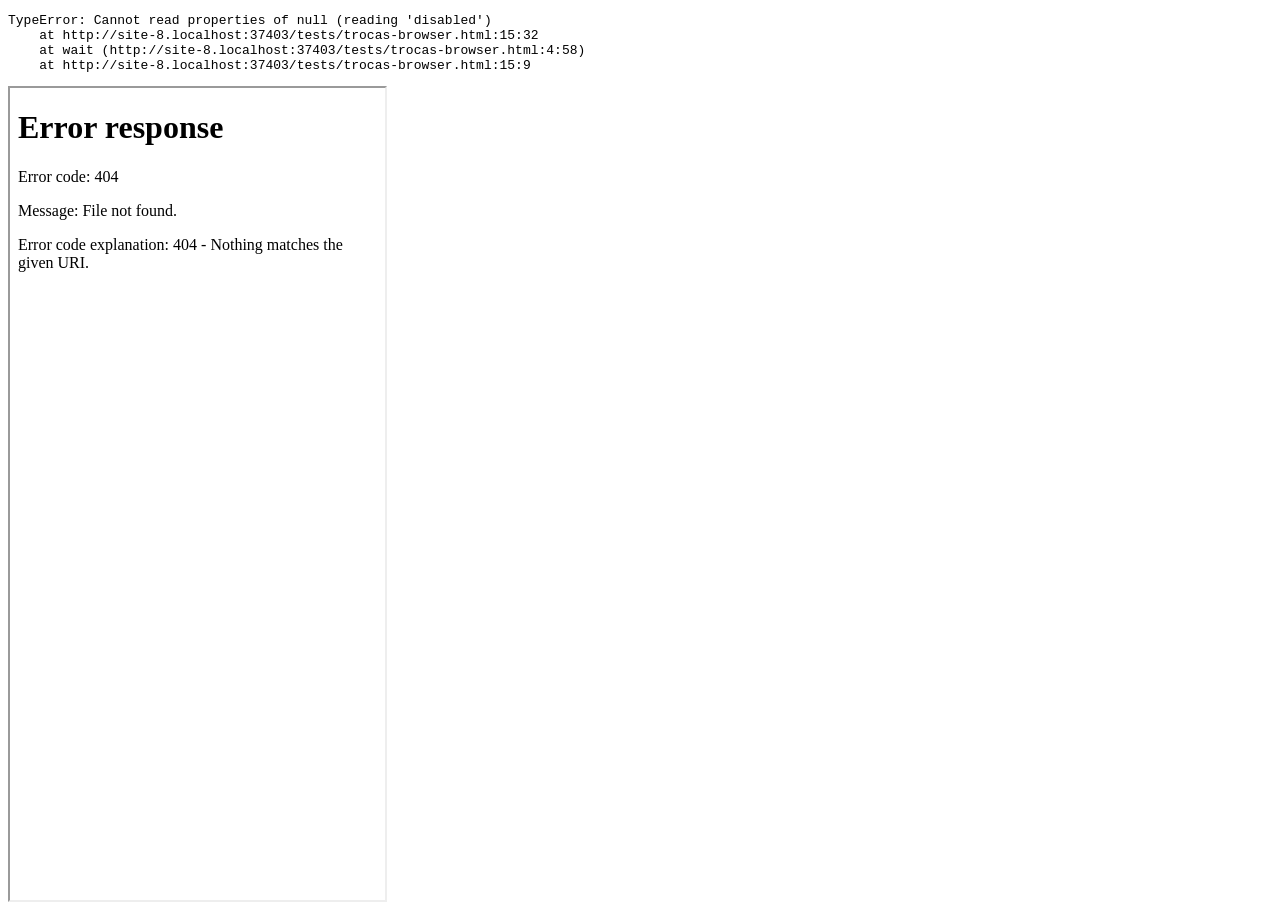
==== tests/trocas-browser.html @ 27b938a6 "Add files via upload" ====
<!doctype html><html><meta charset="utf-8"><title>Trocas CPU integration tests</title><body data-result="RUNNING"><pre id="result">Running</pre><iframe id="app" style="width:375px;height:812px"></iframe>
<script>
const assert = (ok,message) => { if (!ok) throw Error(message); };
const wait = async fn => { for (let i=0;i<500;i++) { if (fn()) return; await new Promise(r=>setTimeout(r,20)); } throw Error('Timeout'); };
const req = request => new Promise((resolve,reject) => { request.onsuccess=()=>resolve(request.result); request.onerror=()=>reject(request.error); });
const seed = [{id:'posto-ti',setor:'TI',movimento:'ENTRADA',cpu:'001',marcas:{cpu:'Lenovo'},monitor1:'M001',monitor2:'M002',data:'2026-10-01T10:00:00Z'},{id:'estoque',setor:'Estoque',movimento:'ENTRADA',cpu:'002',marcas:{cpu:'Positivo'},data:'2026-10-01T11:00:00Z'}];
(async()=>{
  const opening=indexedDB.open('patrimonio_monitor',1); opening.onupgradeneeded=()=>opening.result.createObjectStore('estado');
  const db=await req(opening);
  await new Promise((resolve,reject)=>{const tx=db.transaction('estado','readwrite');tx.objectStore('estado').put({registros:seed,revisao:4},'atual');tx.oncomplete=resolve;tx.onabort=reject});db.close();
  const frame=document.getElementById('app');
  const load=()=>new Promise(resolve=>frame.addEventListener('load',resolve,{once:true}));
  let loaded=load();frame.src='/__test_app';await loaded;
  const w=frame.contentWindow, get=id=>w.document.getElementById(id), run=code=>w.eval(code);
  await wait(()=>!get('salvar').disabled);
  assert(run('banco.version')===2,'Migrates v1 to v2');
  assert(run('JSON.stringify(registros)')===JSON.stringify(seed),'Migration preserves all original records');
  const backups=await req(run("banco.transaction('backups','readonly').objectStore('backups').getAll()"));
  assert(backups.some(b=>JSON.stringify(b.registros)===JSON.stringify(seed)),'Backup before upgrade');
  run("abrirSetorSalvo('TI')");get('trocarCpu').click();assert(!get('trocaCpu').hidden,'Swap screen opens');
  get('cpuAtualTroca').value='001';get('cpuEstoqueTroca').value='002';get('destinoTipoTroca').value='ESTOQUE';get('destinoTipoTroca').dispatchEvent(new w.Event('change'));
  get('formTrocaCpu').requestSubmit();assert(get('confirmarTrocaCpu').open,'Review before commit');
  get('cancelarTrocaCpu').click();assert(run('trocas.length')===0,'Cancel leaves data untouched');
  get('formTrocaCpu').requestSubmit();get('salvarTrocaCpu').click();await wait(()=>run('trocas.length')===1&&!run('gravando'));
  assert(run('JSON.stringify(registros)')===JSON.stringify(seed),'Original CPU and monitors unchanged');
  assert(run('contarResumo(registros).novos')===2,'No extra new purchase');
  assert(run("inventarioCpuAtual().get('002').setor")==='TI','Incoming CPU in selected sector');
  assert(run("inventarioCpuAtual().get('001').setor")==='Estoque','Old CPU moved to stock');
  assert(get('historicoTrocasCpu').children.length===1,'Separate history displayed');
  assert(run("consultarPatrimonio('002',registros).some(r=>r.movimento==='TROCA DE CPU')"),'Lookup includes exchange');
  loaded=load();w.location.reload();await loaded;await wait(()=>!get('salvar').disabled);
  assert(run('trocas.length')===1,'Exchange survives browser page reload');
  run("abrirResumo('TI','inicio');editarRegistro('posto-ti')");get('cpu').value='tamper';
  await run('salvar({preventDefault(){}})');assert(run("registros[0].cpu")==='001','Cannot overwrite original CPU after exchange');
  run("abrirResumo('TI','inicio')");get('renomear').value='TI';get('novoNome').value='Financeiro';get('salvarNome').click();await wait(()=>run("trocas[0].setor")==='Financeiro');
  assert(run("inventarioCpuAtual().get('002').setor")==='Financeiro','Sector rename updates exchange and current inventory');
  run("abrirSetorSalvo('Financeiro')");get('trocarCpu').click();get('cpuAtualTroca').value='002';get('origemCpuNova').value='NOVA';get('origemCpuNova').dispatchEvent(new w.Event('change'));get('patrimonioCpuTroca').value='0003';get('destinoTipoTroca').value='BAIXA';get('destinoTipoTroca').dispatchEvent(new w.Event('change'));
  get('formTrocaCpu').requestSubmit();assert(get('confirmarTrocaCpu').open,'New CPU review');
  // Abort a real IndexedDB transaction after writes have been queued.
  run(`globalThis.originalTx=banco.transaction.bind(banco);banco.transaction=function(...args){const tx=originalTx(...args);if(args[1]==='readwrite'){const orig=tx.objectStore.bind(tx);tx.objectStore=function(name){const store=orig(name);if(name==='trocas'){const put=store.put.bind(store);store.put=function(...v){const request=put(...v);queueMicrotask(()=>{try{tx.abort()}catch{}});return request;}}return store;}}return tx;}`);
  get('salvarTrocaCpu').click();await wait(()=>!run('gravando')&&!get('salvarTrocaCpu').disabled);
  assert(run('trocas.length')===1,'Aborted transaction leaves in-memory history intact');
  run('banco.transaction=originalTx');
  const persisted=await req(run("banco.transaction('trocas','readonly').objectStore('trocas').getAll()"));assert(persisted.length===1,'No partial swap persisted');
  get('formTrocaCpu').requestSubmit();get('salvarTrocaCpu').click();await wait(()=>run('trocas.length')===2&&!run('gravando'));
  assert(run("inventarioCpuAtual().get('0003').postoId")==='posto-ti','Second exchange retains original post');
  assert(run("trocas[1].monitores.join(',')")==='M001,M002','Second exchange retains original monitors');
  assert(run('contarResumo(registros).novos')===2,'New swap-only CPU is not counted as purchase');
  assert(run("!!validarDuplicidade({id:'new',movimento:'ENTRADA',cpu:'0003'},registros)"),'Swap-only CPU cannot be registered again');
  run(`window.XLSX={utils:{book_new:()=>[],aoa_to_sheet:a=>({rows:a}),encode_range:()=> 'A1:N10',book_append_sheet:(b,s,n)=>b.push({s,n})},writeFile:b=>window.bookTest=b};exportar();`);
  assert(w.bookTest.find(s=>s.n==='Trocas de CPU').s.rows.length===3,'Excel includes both swaps');
  assert(w.bookTest.find(s=>s.n==='Resumo').s.rows.at(-1).at(-1)===2,'Excel counts swaps separately');
  get('executarExclusao').dataset.id='posto-ti';get('confirmarExclusaoTexto').value='EXCLUIR';await get('executarExclusao').onclick();assert(run('registros.length')===2,'Linked original record cannot be deleted');
  assert(run("setoresCadastrados.includes('Financeiro')"),'Existing sectors migrated to catalog');
  get('abrirCadastroSetores').click();get('nomeCadastroSetor').value='Compras';get('formCadastroSetor').requestSubmit();await wait(()=>run("setoresCadastrados.includes('Compras')"));
  assert([...get('setor').options].some(o=>o.value==='Compras'),'New sector consumed by selection list');
  assert([...get('destino').options].some(o=>o.value==='Compras'),'Destination consumes same catalog');
  get('nomeCadastroSetor').value=' compras ';get('formCadastroSetor').requestSubmit();await new Promise(r=>setTimeout(r,50));assert(run("setoresCadastrados.filter(s=>normalizar(s)==='COMPRAS').length")===1,'Duplicate sector blocked');
  get('voltarCadastroSetores').click();get('setor').value='Compras';get('formSetor').requestSubmit();assert(run('setor')==='Compras','Sector selection opens correct sector');
  loaded=load();w.location.reload();await loaded;await wait(()=>!get('salvar').disabled);
  assert(run("setoresCadastrados.includes('Compras')"),'Empty registered sector persists after reload');
  assert(run('trocas.length')===2&&run('registros.length')===2,'Catalog registration preserves swaps and original records');
  get('abrirCadastroSetores').click();get('nomeCadastroSetor').value='Administra\u00e7\u00e3o Geral';get('nomeCadastroSetor').dispatchEvent(new w.Event('input'));get('formCadastroSetor').requestSubmit();await wait(()=>run("setoresCadastrados.includes('Administra\u00e7\u00e3o Geral')"));
  const sectorCount=run('setoresCadastrados.length'), revisionBefore=run('revisao');
  get('nomeCadastroSetor').value='  administracao   geral  ';get('nomeCadastroSetor').dispatchEvent(new w.Event('input'));get('formCadastroSetor').requestSubmit();await new Promise(r=>setTimeout(r,30));assert(run('setoresCadastrados.length')===sectorCount&&run('revisao')===revisionBefore,'Accent/spacing duplicate cannot be created');
  run("abrirResumo('Compras','inicio')");get('renomear').value='Compras';get('novoNome').value='FINANCEIRO';get('novoNome').dispatchEvent(new w.Event('input'));get('salvarNome').click();await new Promise(r=>setTimeout(r,30));assert(run("setoresCadastrados.includes('Compras')")&&run('revisao')===revisionBefore,'Rename to another existing sector is blocked without merging data');
  assert(get('novoNome').validationMessage,'Duplicate sector displays validation alert');
  run("abrirResumo('Financeiro','inicio')");const originalSwapId=run('trocas[1].id');run('abrirTrocaCpu(trocas[1].id)');
  assert(get('tituloTelaTrocaCpu').textContent.includes('Editar'),'Edit UI opens with saved exchange');
  assert(get('patrimonioCpuTroca').value==='0003','Edit restores incoming CPU');get('marcaCpuTroca').value='Lenovo';get('marcaCpuTroca').dispatchEvent(new w.Event('change'));
  get('formTrocaCpu').requestSubmit();get('salvarTrocaCpu').click();await wait(()=>run("trocas[1].nova.marca")==='Lenovo'&&!run('gravando'));
  assert(run('trocas.length')===2&&run('trocas[1].id')===originalSwapId,'Edit keeps ID and total');
  assert(run('trocas[1].versoes.length')===1&&run("trocas[1].versoes[0].nova.marca")==='Positivo','Original exchange version preserved');
  run('abrirTrocaCpu(trocas[0].id)');get('origemCpuNova').value='NOVA';get('origemCpuNova').dispatchEvent(new w.Event('change'));get('patrimonioCpuTroca').value='999';get('formTrocaCpu').requestSubmit();
  assert(!get('confirmarTrocaCpu').open&&get('statusTrocaCpu').textContent.includes('posterior'),'Edit cannot break a later exchange');assert(run('trocas[0].nova.patrimonio')==='002','Rejected edit leaves original intact');
  run("abrirConsulta('inicio')");get('tipoConsulta').value='CPU';get('tipoConsulta').dispatchEvent(new w.Event('change'));get('marcaConsulta').value='Lenovo';get('marcaConsulta').dispatchEvent(new w.Event('change'));
  assert(get('resultadoConsulta').children.length===2,'Brand/type filters list both current Lenovo CPUs');assert(get('totaisConsulta').children[0].querySelector('strong').textContent==='2','Filtered result total');
  get('setorConsulta').value='Financeiro';get('setorConsulta').dispatchEvent(new w.Event('change'));assert(get('resultadoConsulta').children.length===1&&get('resultadoConsulta').textContent.includes('0003'),'Sector filter uses current CPU location');
  get('limparConsulta').click();get('visaoConsulta').value='HISTORICO';get('visaoConsulta').dispatchEvent(new w.Event('change'));assert(get('statusConsulta').textContent.includes('ocorr'),'Historical view distinguishes occurrences');
  loaded=load();w.location.reload();await loaded;await wait(()=>!get('salvar').disabled);assert(run('trocas[1].versoes.length')===1&&run("trocas[1].nova.marca")==='Lenovo','Edit and audit history survive reload');
  document.body.dataset.result='PASS';document.getElementById('result').textContent='PASS: real IndexedDB upgrade/backup, review/cancel, atomic commit/rollback, reload, protected history, sector rename, sequential swaps, monitor links, duplicate prevention, Excel, sector catalog creation/duplicates/persistence and shared selection lists, audited CPU-exchange edits, dependent-exchange protection, current inventory filters and result totals.';
})().catch(e=>{document.body.dataset.result='FAIL';document.getElementById('result').textContent=e.stack});
</script></body></html>
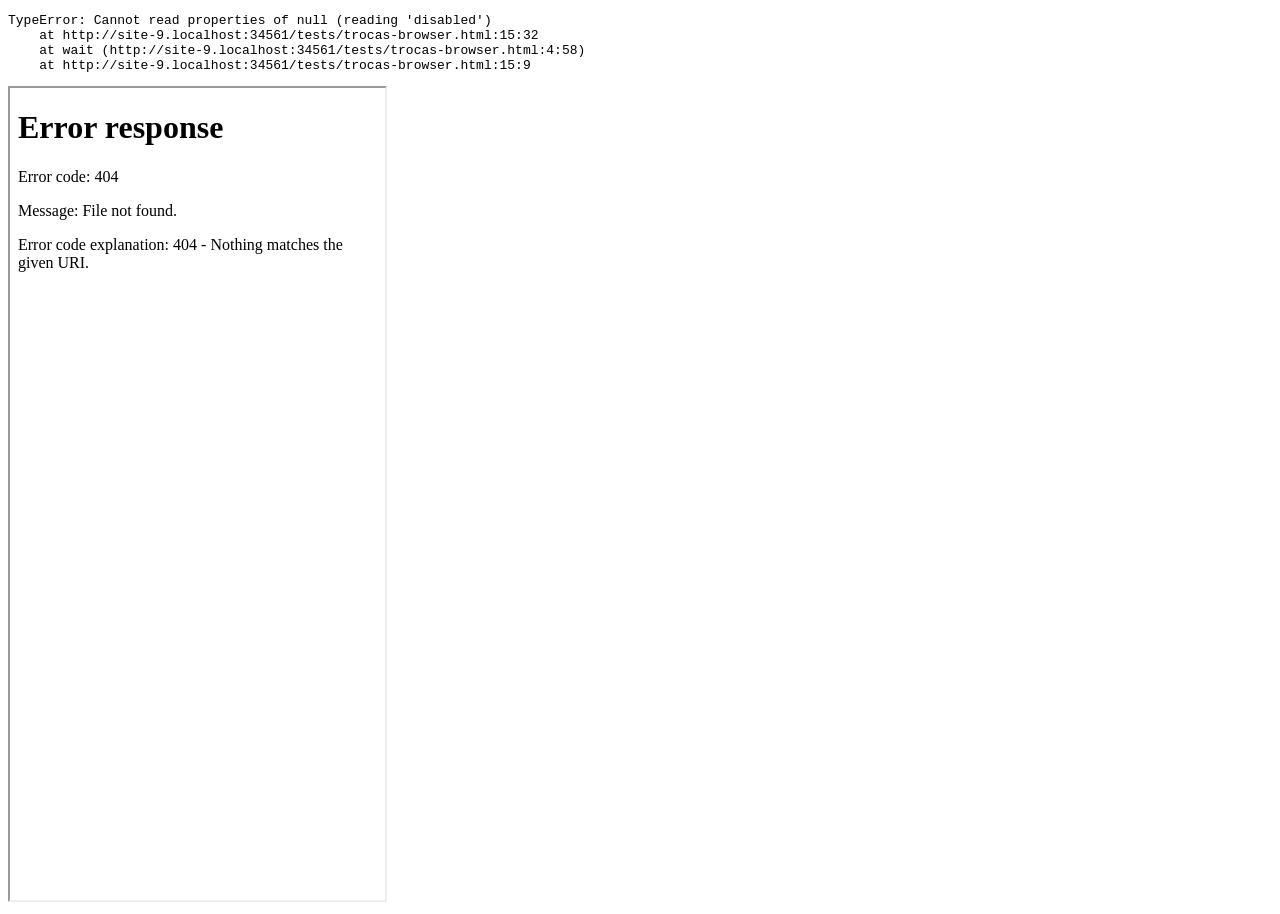
==== commit 3ee20d3b: "Add files via upload" ====
--- a/tests/trocas-browser.html
+++ b/tests/trocas-browser.html
@@ -78,6 +78,15 @@
   get('setorConsulta').value='Financeiro';get('setorConsulta').dispatchEvent(new w.Event('change'));assert(get('resultadoConsulta').children.length===1&&get('resultadoConsulta').textContent.includes('0003'),'Sector filter uses current CPU location');
   get('limparConsulta').click();get('visaoConsulta').value='HISTORICO';get('visaoConsulta').dispatchEvent(new w.Event('change'));assert(get('statusConsulta').textContent.includes('ocorr'),'Historical view distinguishes occurrences');
   loaded=load();w.location.reload();await loaded;await wait(()=>!get('salvar').disabled);assert(run('trocas[1].versoes.length')===1&&run("trocas[1].nova.marca")==='Lenovo','Edit and audit history survive reload');
+  get('abrirCadastroSetores').click();get('nomeCadastroSetor').value='  ADMINISTRACAO   GERAL  ';get('nomeCadastroSetor').dispatchEvent(new w.Event('input'));
+  assert(get('listaCadastroSetores').children.length===1,'Typed sector search finds accent/space-insensitive match');
+  const beforeDuplicateUse=run('revisao');get('formCadastroSetor').requestSubmit();
+  assert(!get('setorExistenteBox').hidden&&get('nomeSetorExistente').textContent==='Administra\u00e7\u00e3o Geral','Duplicate warning shows existing sector inline');
+  assert(w.document.activeElement===get('usarSetorExistente'),'Duplicate action receives focus instead of leaving keyboard tooltip');
+  get('usarSetorExistente').click();assert(!get('operacao').hidden&&run('setor')==='Administra\u00e7\u00e3o Geral','Existing empty sector opens directly');
+  assert(run('revisao')===beforeDuplicateUse,'Using existing sector does not duplicate or write data');
+  get('abrirCadastroSetores').click();assert(get('listaCadastroSetores').children.length===run('setoresCadastrados.length'),'Catalog lists all sectors including empty ones');
+  get('nomeCadastroSetor').value='not-found';get('nomeCadastroSetor').dispatchEvent(new w.Event('input'));assert(get('listaCadastroSetores').children.length===0,'Search clears stale results');get('limparBuscaSetores').click();assert(get('listaCadastroSetores').children.length===run('setoresCadastrados.length'),'Show all resets search');
   document.body.dataset.result='PASS';document.getElementById('result').textContent='PASS: real IndexedDB upgrade/backup, review/cancel, atomic commit/rollback, reload, protected history, sector rename, sequential swaps, monitor links, duplicate prevention, Excel, sector catalog creation/duplicates/persistence and shared selection lists, audited CPU-exchange edits, dependent-exchange protection, current inventory filters and result totals.';
 })().catch(e=>{document.body.dataset.result='FAIL';document.getElementById('result').textContent=e.stack});
 </script></body></html>
